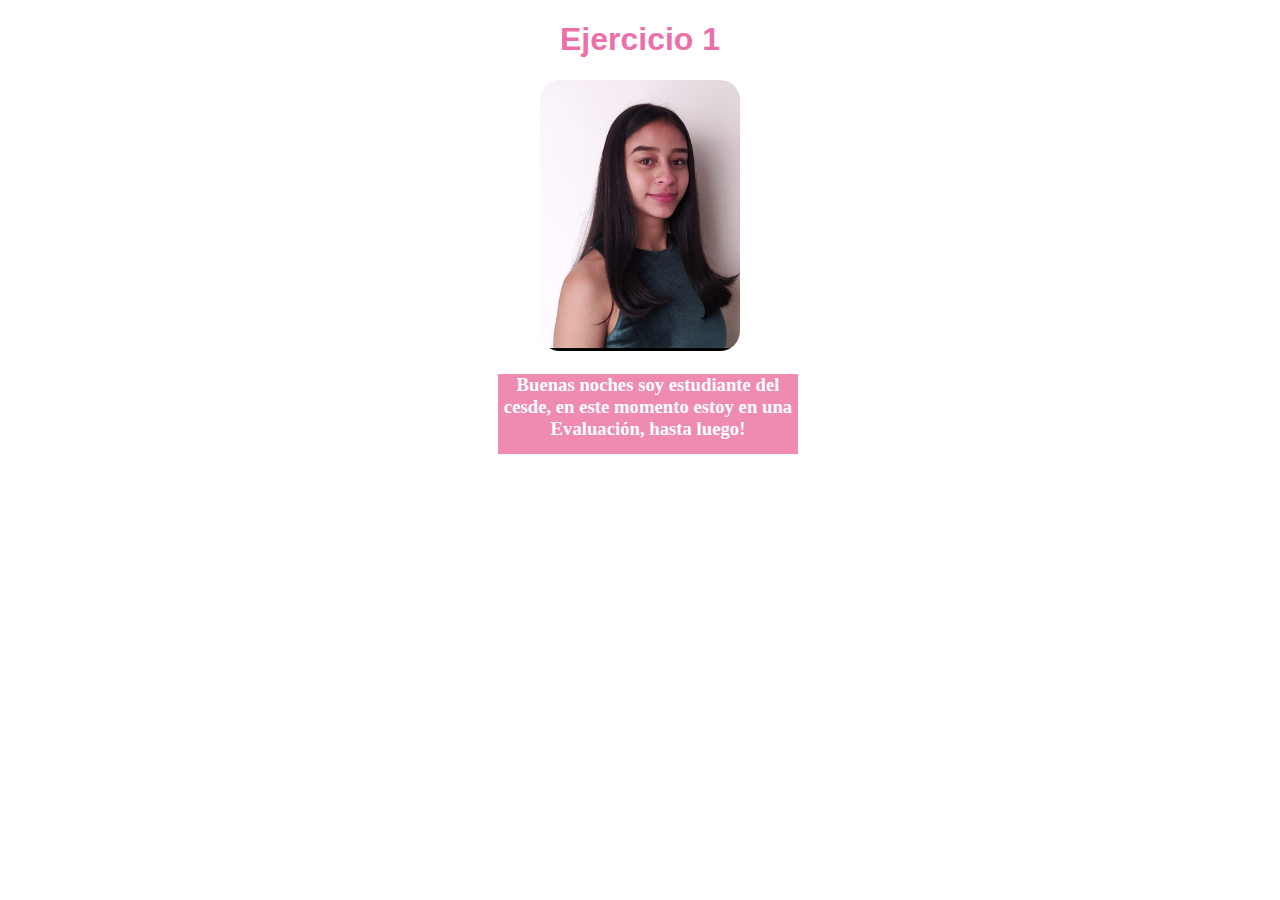
==== ejercicio1.html @ 4800cfb7 "cambio1" ====
<!DOCTYPE html>
<html lang="en">

<head>
    <meta charset="UTF-8">
    <meta name="viewport" content="width=device-width, initial-scale=1.0">
    <title>EVALUACIÓN MOMENTO 2</title>
</head>

<body>

    <h1 style="text-align: center; color: #eb70a9; font-family: 'Shippori Antique B1', sans-serif;">Ejercicio 1</h1>
    <!-- CSS inline -->
    <!-- Etiquetas HTML: img, p -->
    <!-- Atributos CSS: color, background-color, border-radius, text-align -->
    <div style="text-align: center;">
        <img style="width: 200px; border-radius: 20px; " src="imagenEvaluación.jpg.jpeg" alt="imagenEvaluación">
        <h3 style="background-color: #ef8ab3; text-align: center; color: #ffffff; width: 300px; height: 80px; display:flex; margin-left: 490px;">Buenas noches soy estudiante del cesde, en este momento estoy en una Evaluación, hasta luego!</h3>
    </div>

</body>

</html>
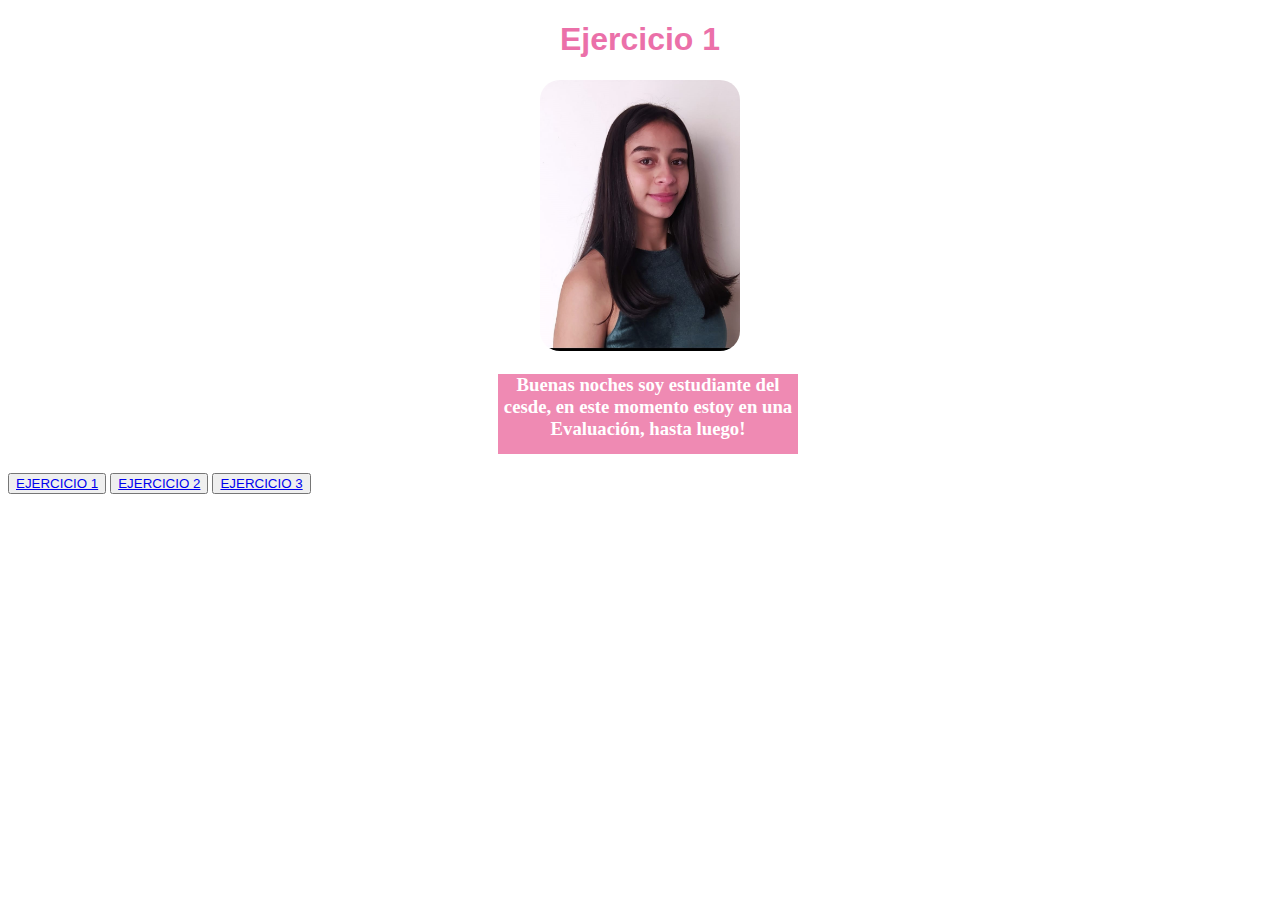
==== commit d4290022: "c3" ====
--- a/ejercicio1.html
+++ b/ejercicio1.html
@@ -17,7 +17,10 @@
         <img style="width: 200px; border-radius: 20px; " src="imagenEvaluación.jpg.jpeg" alt="imagenEvaluación">
         <h3 style="background-color: #ef8ab3; text-align: center; color: #ffffff; width: 300px; height: 80px; display:flex; margin-left: 490px;">Buenas noches soy estudiante del cesde, en este momento estoy en una Evaluación, hasta luego!</h3>
     </div>
-
+    
+    <button><a href="ejercicio1.html">EJERCICIO 1</a></button>
+    <button><a href="ejercicio2.html">EJERCICIO 2</a></button>
+    <button><a href="ejercicio3.html">EJERCICIO 3</a></button>
 </body>
 
 </html>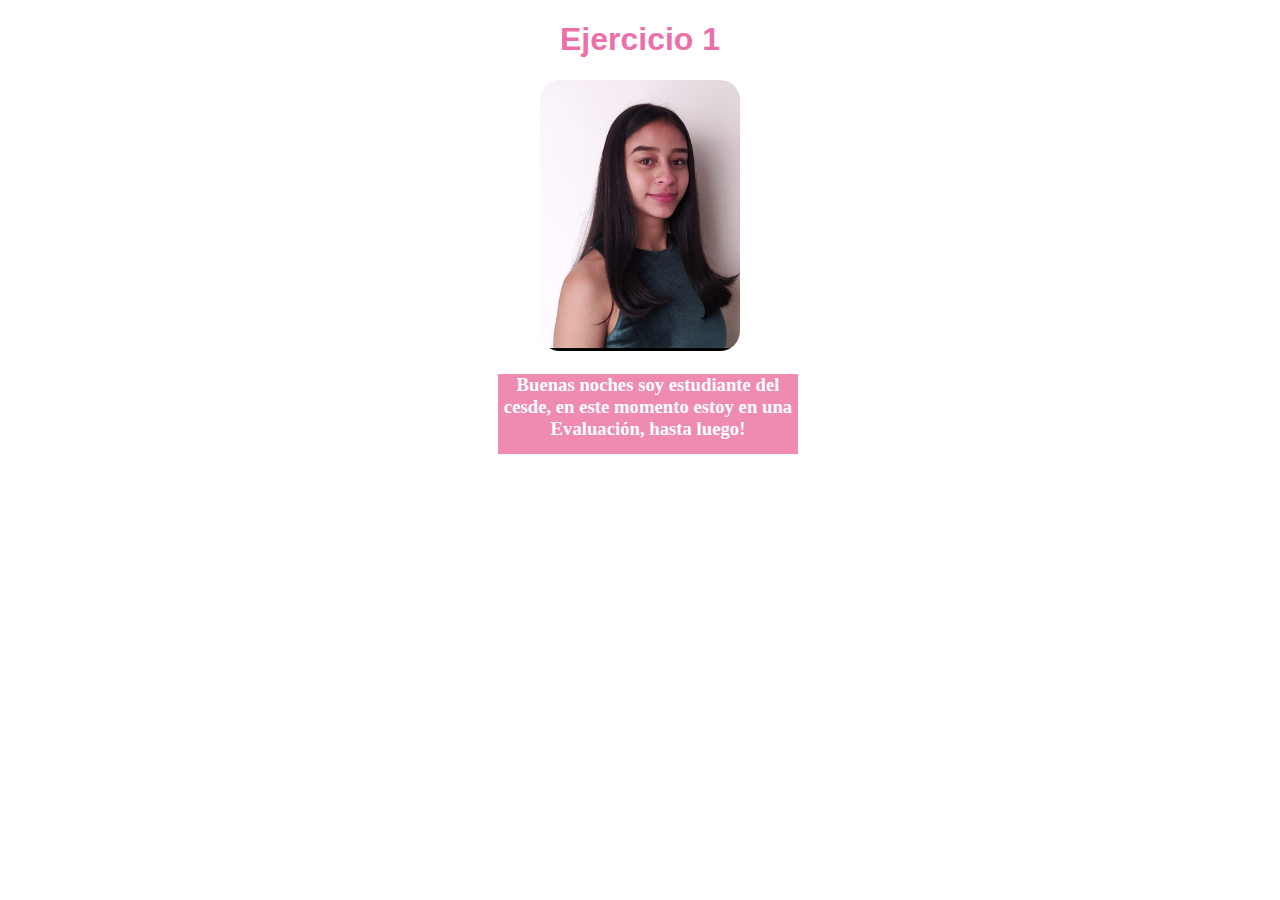
==== commit 206212b7: "c5" ====
--- a/ejercicio1.html
+++ b/ejercicio1.html
@@ -18,9 +18,7 @@
         <h3 style="background-color: #ef8ab3; text-align: center; color: #ffffff; width: 300px; height: 80px; display:flex; margin-left: 490px;">Buenas noches soy estudiante del cesde, en este momento estoy en una Evaluación, hasta luego!</h3>
     </div>
     
-    <button><a href="ejercicio1.html">EJERCICIO 1</a></button>
-    <button><a href="ejercicio2.html">EJERCICIO 2</a></button>
-    <button><a href="ejercicio3.html">EJERCICIO 3</a></button>
+
 </body>
 
 </html>